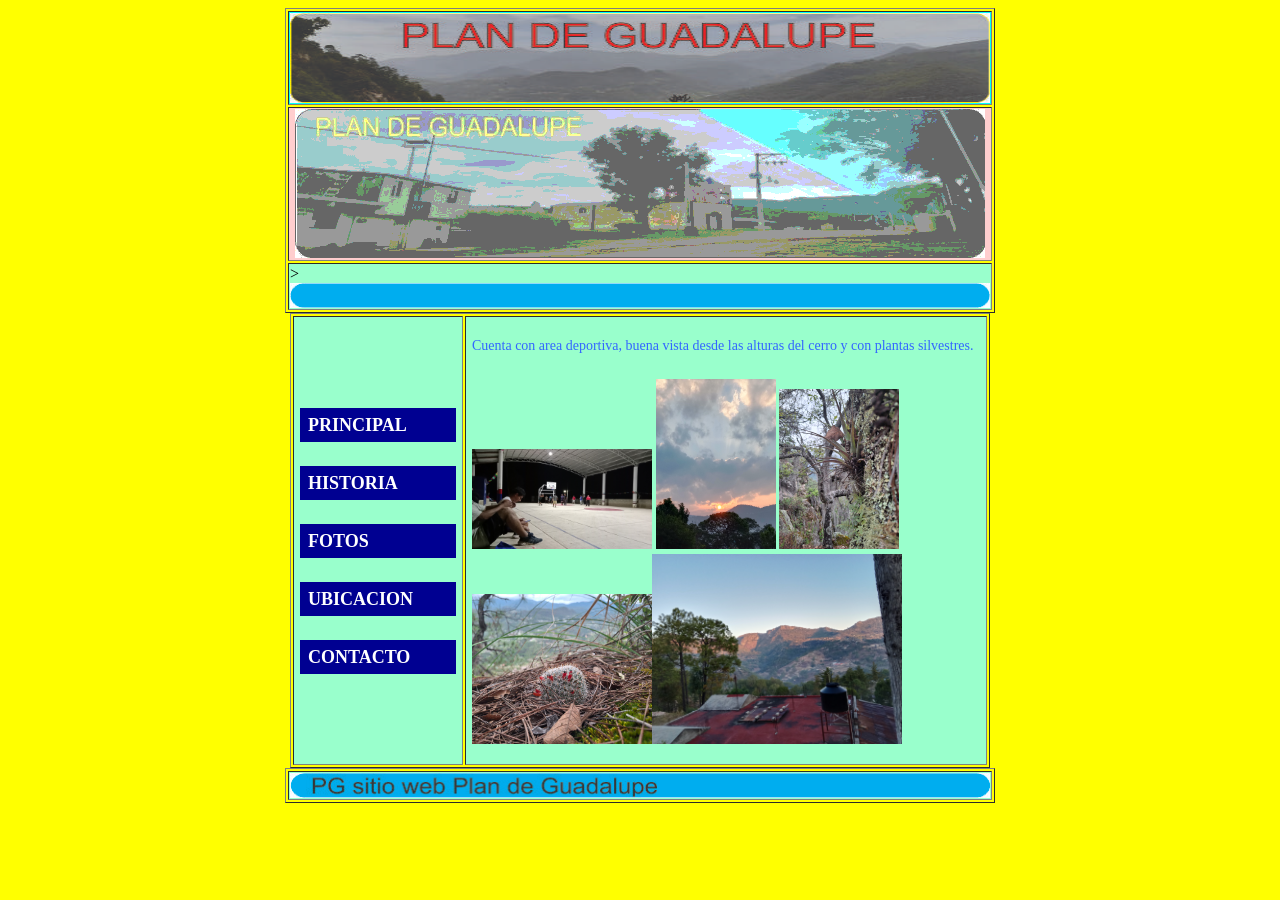
==== VELASCOME_AURELIANO_601_CURIOSIDADES.html @ 44ea82f0 "Add files via upload" ====
<!DOCTYPE html PUBLIC "-//W3C//DTD XHTML 1.0 Transitional//EN" "http://www.w3.org/TR/xhtml1/DTD/xhtml1-transitional.dtd">
<html xmlns="http://www.w3.org/1999/xhtml">
<head>
<meta http-equiv="Content-Type" content="text/html; charset=utf-8" />
<title>PLAN DE GUADALUPE CURIOSIDADES</title>
<style type="text/css">
body {
	background-color: yellow;
}
</style>
<link href="mi_estilo.css" rel="stylesheet" type="text/css" />
</head>


<body>
<table width="700" border="1" align="center">
  <tr>
    <td width="700" height="90" bgcolor="#00FFFF"><img src="xxxxxx.jpg" width="700" height="90"/> </td>
  </tr>
  <tr>
    <td width="700" height="150" bgcolor="#FFCECE"><img src="VELASCOME_AURELIANO_601_BANNER.gif"></td>
  </tr>
  <tr>
    <td width="700" height="25" bgcolor="#99FFCC">><img src="mediop.jpg" width="700" height="25" alt="o" /></td>
  </tr>
</table>
<table width="700" border="1" align="center">
  <tr>
    <td width="140" bgcolor="#99FFCC">
    <p><a class="navegacion" href="INDEX.html" target="_self">PRINCIPAL</a></p>
    <p><a class="navegacion" href="VELASCOME_AURELIANO_601_HISTORIA.html" target="_self">HISTORIA</a></p>
    <p><a class="navegacion" href="VELASCOME_AURELIANO_601_FOTOS.html" target="_self">FOTOS</a></p>
    <p><a class="navegacion" href="VELASCOME_AURELIANO_601_UBICACION.html" target="_self">UBICACION</a></p>
    <p><a class="navegacion" href="VELASCOME_AURELIANO_601_CONTACTO.html" target="_self">CONTACTO</a></p></td>
    <td width="560" bgcolor="#99FFCC"><p>Cuenta con area deportiva, buena vista desde las alturas del cerro y con plantas silvestres.</p>
    <p><img src="IMG-20250504-WA0006.jpeg" width="180" height="100" alt="o" /> <img src="IMG_20250430_062643.jpg" width="120" height="170" alt="e" /> <img src="IMG-20250610-WA0002.jpg" width="120" height="160" alt="o" /> <img src="IMG-20250610-WA0001.jpg" width="180" height="150" /><img src="IMG_20250119_072121.jpg" width="250" height="190" /></p></td>
    
  </tr>
</table>
<table width="700" border="1" align="center">
  <tr>
    <td bgcolor="#99FFCC"><img src="pie de pagina.jpg" width="700" height="25" alt="o" /></td>
  </tr>
</table>
</body>
</html>
---- mi_estilo.css ----
@charset "utf-8";
/* CSS Document */

p{
	font-family: "Comi Sans MS", cursive;
	font-size:14px;
	color: #36F;
	line-height:18px;
	padding:5px;
	   }
.negritas {
	font-family: "Comi Sans MS" sans-serif;
	font-size: 14px;
	line-height: 18px;
	font-weight: bold;
	color: #309;
}
.navegacion{
	font-family:  "Comi Sans MS" sans-serif;
	font-size: 18px;
	color: #ffffff;
	font-style: normal;
	font-weight: bold;
	text-decoration: none;
	background-color: #000091;
	display: block;
	padding: 8px;
	width: 140px;
}
.navegacion:hover{
	font-family:  "Comi Sans MS" sans-serif;
	font-size: 20px;
	color: #000091;
	font-style: normal;
	font-weight: bold;
	text-decoration: none;
	background-color: #ffffff;
	display: block;
	padding: 8px;
	width: 140px;
}
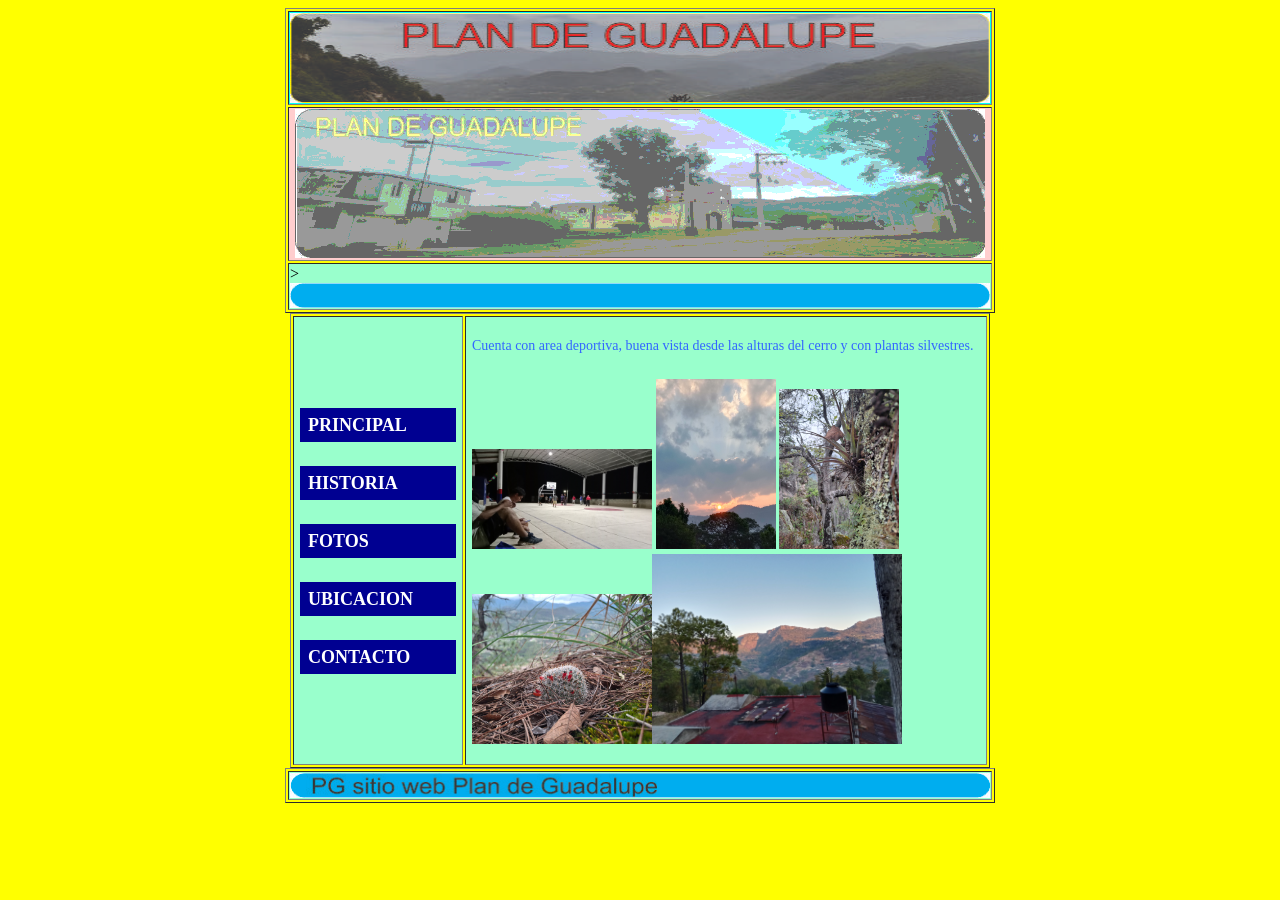
==== commit 1215c59a: "Add files via upload" ====
--- a/VELASCOME_AURELIANO_601_CURIOSIDADES.html
+++ b/VELASCOME_AURELIANO_601_CURIOSIDADES.html
@@ -27,7 +27,7 @@
 <table width="700" border="1" align="center">
   <tr>
     <td width="140" bgcolor="#99FFCC">
-    <p><a class="navegacion" href="INDEX.html" target="_self">PRINCIPAL</a></p>
+    <p><a class="navegacion" href="index.html" target="_self">PRINCIPAL</a></p>
     <p><a class="navegacion" href="VELASCOME_AURELIANO_601_HISTORIA.html" target="_self">HISTORIA</a></p>
     <p><a class="navegacion" href="VELASCOME_AURELIANO_601_FOTOS.html" target="_self">FOTOS</a></p>
     <p><a class="navegacion" href="VELASCOME_AURELIANO_601_UBICACION.html" target="_self">UBICACION</a></p>
